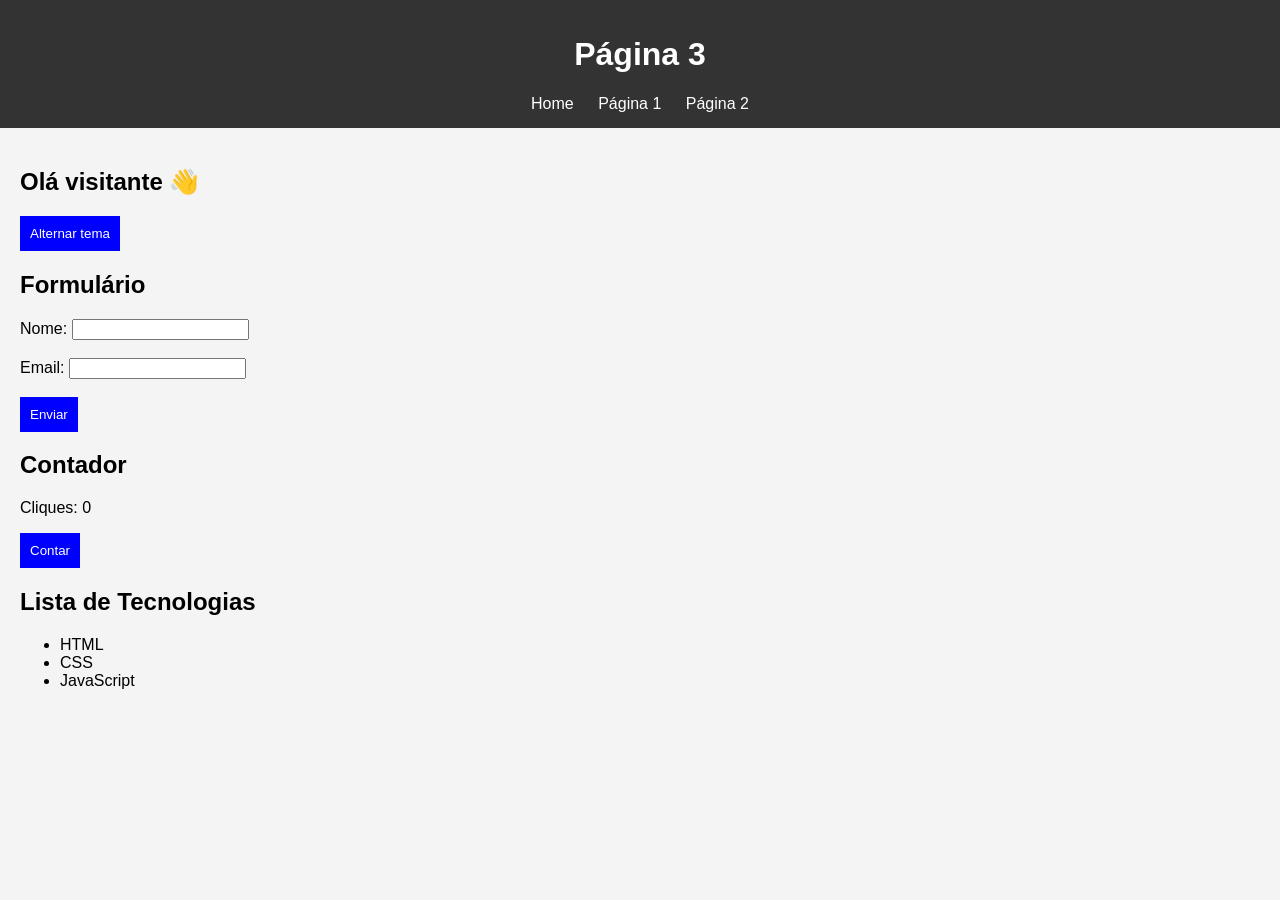
==== pag1.html @ eeb1c2a5 "Update pag1.html" ====
<!DOCTYPE html>
<html lang="pt-br">
<head>
    <meta charset="UTF-8">
    <title>Página 3</title>
    <link rel="stylesheet" href="style.css">
</head>
<body>

<header>
    <h1>Página 3</h1>
    <nav>
        <a href="index.html">Home</a>
        <a href="pag1.html">Página 1</a>
        <a href="pag2.html">Página 2</a>
    </nav>
</header>

<section>
    <h2 id="usuario">Olá visitante 👋</h2>

    <button onclick="alternarTema()">Alternar tema</button>

    <h2>Formulário</h2>
    <form>
        <label>Nome:</label>
        <input type="text" id="nome"><br><br>

        <label>Email:</label>
        <input type="email" id="email"><br><br>

        <button type="button" onclick="enviarFormulario()">Enviar</button>
    </form>

    <h2>Contador</h2>
    <p>Cliques: <span id="contador">0</span></p>
    <button onclick="contarCliques()">Contar</button>

    <h2>Lista de Tecnologias</h2>
    <ul>
        <li>HTML</li>
        <li>CSS</li>
        <li>JavaScript</li>
    </ul>
</section>

<script src="script.js"></script>
</body>
</html>
---- style.css ----
body {
    font-family: Arial, sans-serif;
    margin: 0;
    background-color: #f4f4f4;
}

header {
    background-color: #333;
    color: white;
    padding: 15px;
    text-align: center;
}

nav a {
    color: white;
    margin: 10px;
    text-decoration: none;
}

nav a:hover {
    text-decoration: underline;
}

section {
    padding: 20px;
}

button {
    padding: 10px;
    background-color: blue;
    color: white;
    border: none;
    cursor: pointer;
}

button:hover {
    background-color: darkblue;
}

.dark {
    background-color: #121212;
    color: white;
}

.dark header {
    background-color: black;
}

.dark button {
    background-color: gray;
}
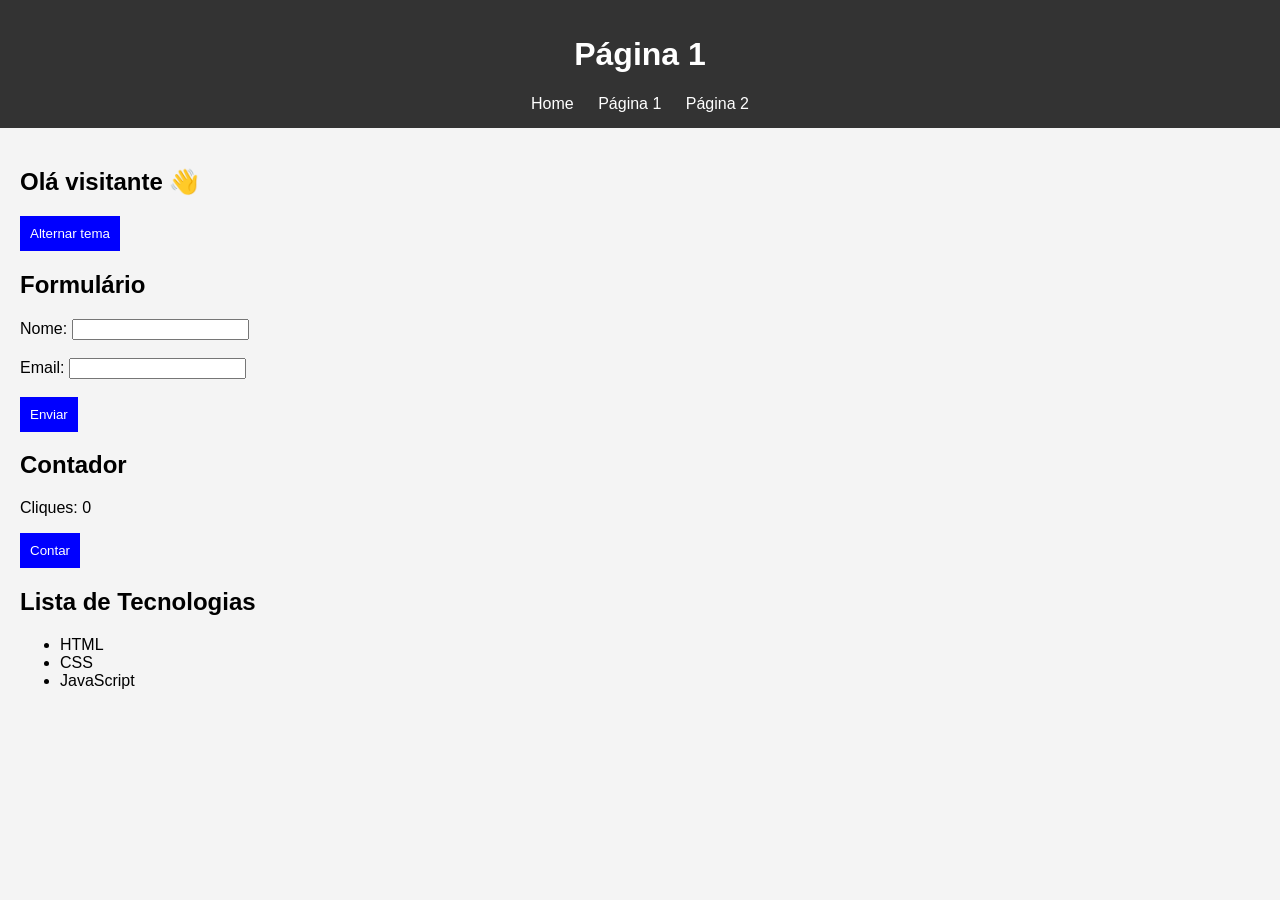
==== commit 1ebb9b4a: "Update pag1.html" ====
--- a/pag1.html
+++ b/pag1.html
@@ -2,13 +2,13 @@
 <html lang="pt-br">
 <head>
     <meta charset="UTF-8">
-    <title>Página 3</title>
+    <title>Página 1</title>
     <link rel="stylesheet" href="style.css">
 </head>
 <body>
 
 <header>
-    <h1>Página 3</h1>
+    <h1>Página 1</h1>
     <nav>
         <a href="index.html">Home</a>
         <a href="pag1.html">Página 1</a>
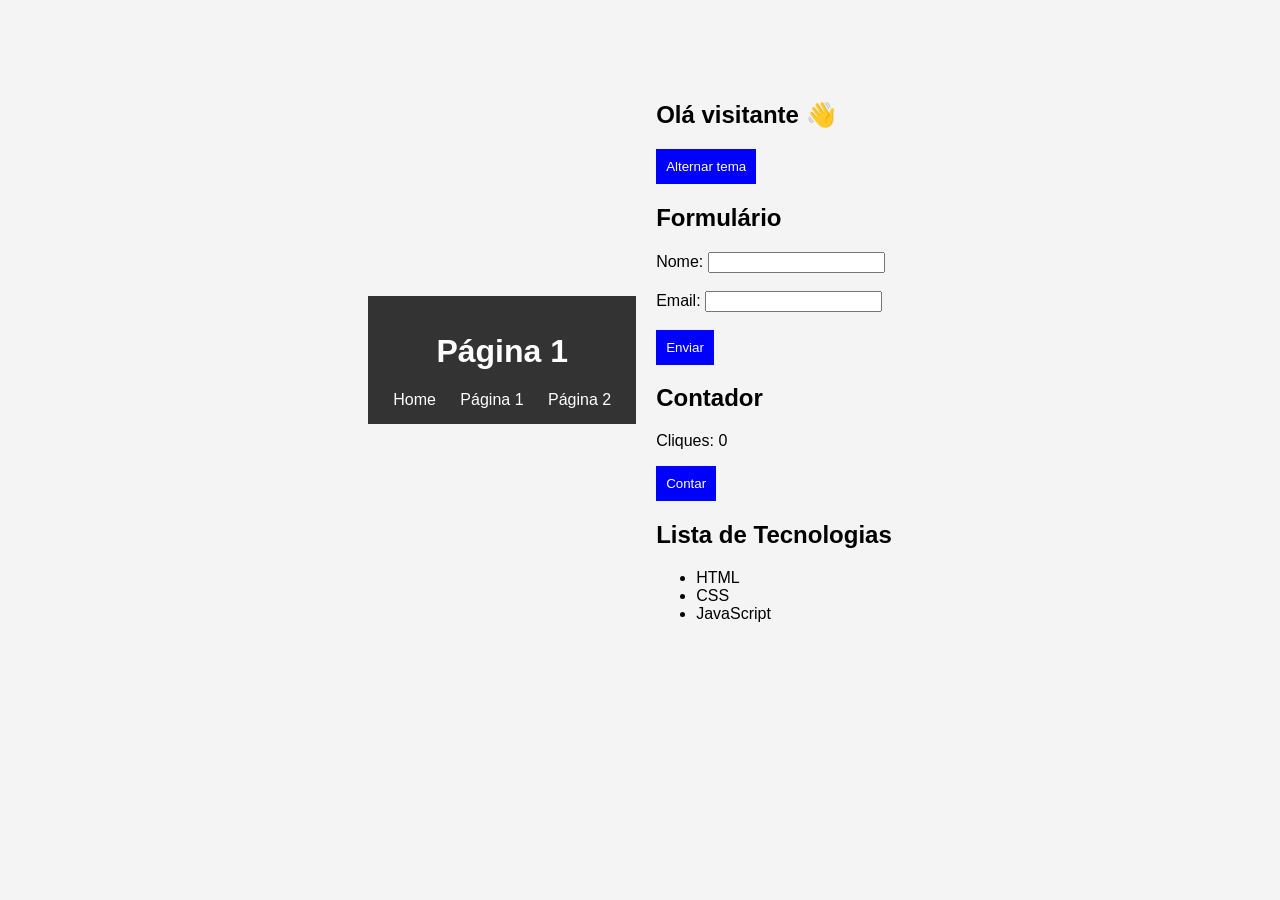
==== commit ea1ee512: "Update pag1.html" ====
--- a/pag1.html
+++ b/pag1.html
@@ -6,44 +6,46 @@
     <link rel="stylesheet" href="style.css">
 </head>
 <body>
+    
+    <main class="conteudo">
+        <header>
+            <h1>Página 1</h1>
+            <nav>
+                <a href="index.html">Home</a>
+                <a href="pag1.html">Página 1</a>
+                <a href="pag2.html">Página 2</a>
+            </nav>
+        </header>
 
-<header>
-    <h1>Página 1</h1>
-    <nav>
-        <a href="index.html">Home</a>
-        <a href="pag1.html">Página 1</a>
-        <a href="pag2.html">Página 2</a>
-    </nav>
-</header>
+        <section>
+            <h2 id="usuario">Olá visitante 👋</h2>
+        
+            <button onclick="alternarTema()">Alternar tema</button>
+        
+            <h2>Formulário</h2>
+            <form>
+                <label>Nome:</label>
+                <input type="text" id="nome"><br><br>
+        
+                <label>Email:</label>
+                <input type="email" id="email"><br><br>
+        
+                <button type="button" onclick="enviarFormulario()">Enviar</button>
+            </form>
+        
+            <h2>Contador</h2>
+            <p>Cliques: <span id="contador">0</span></p>
+            <button onclick="contarCliques()">Contar</button>
+        
+            <h2>Lista de Tecnologias</h2>
+            <ul>
+                <li>HTML</li>
+                <li>CSS</li>
+                <li>JavaScript</li>
+            </ul>
+        </section>
+    </main>    
 
-<section>
-    <h2 id="usuario">Olá visitante 👋</h2>
-
-    <button onclick="alternarTema()">Alternar tema</button>
-
-    <h2>Formulário</h2>
-    <form>
-        <label>Nome:</label>
-        <input type="text" id="nome"><br><br>
-
-        <label>Email:</label>
-        <input type="email" id="email"><br><br>
-
-        <button type="button" onclick="enviarFormulario()">Enviar</button>
-    </form>
-
-    <h2>Contador</h2>
-    <p>Cliques: <span id="contador">0</span></p>
-    <button onclick="contarCliques()">Contar</button>
-
-    <h2>Lista de Tecnologias</h2>
-    <ul>
-        <li>HTML</li>
-        <li>CSS</li>
-        <li>JavaScript</li>
-    </ul>
-</section>
-
-<script src="script.js"></script>
+<script src="dev.js"></script>
 </body>
 </html>
--- a/style.css
+++ b/style.css
@@ -9,6 +9,13 @@
     color: white;
     padding: 15px;
     text-align: center;
+}
+
+.conteudo {
+    display: flex;
+    justify-content: center;
+    align-items: center;
+    height: 80vh;
 }
 
 nav a {
@@ -48,4 +55,4 @@
 
 .dark button {
     background-color: gray;
-}+}
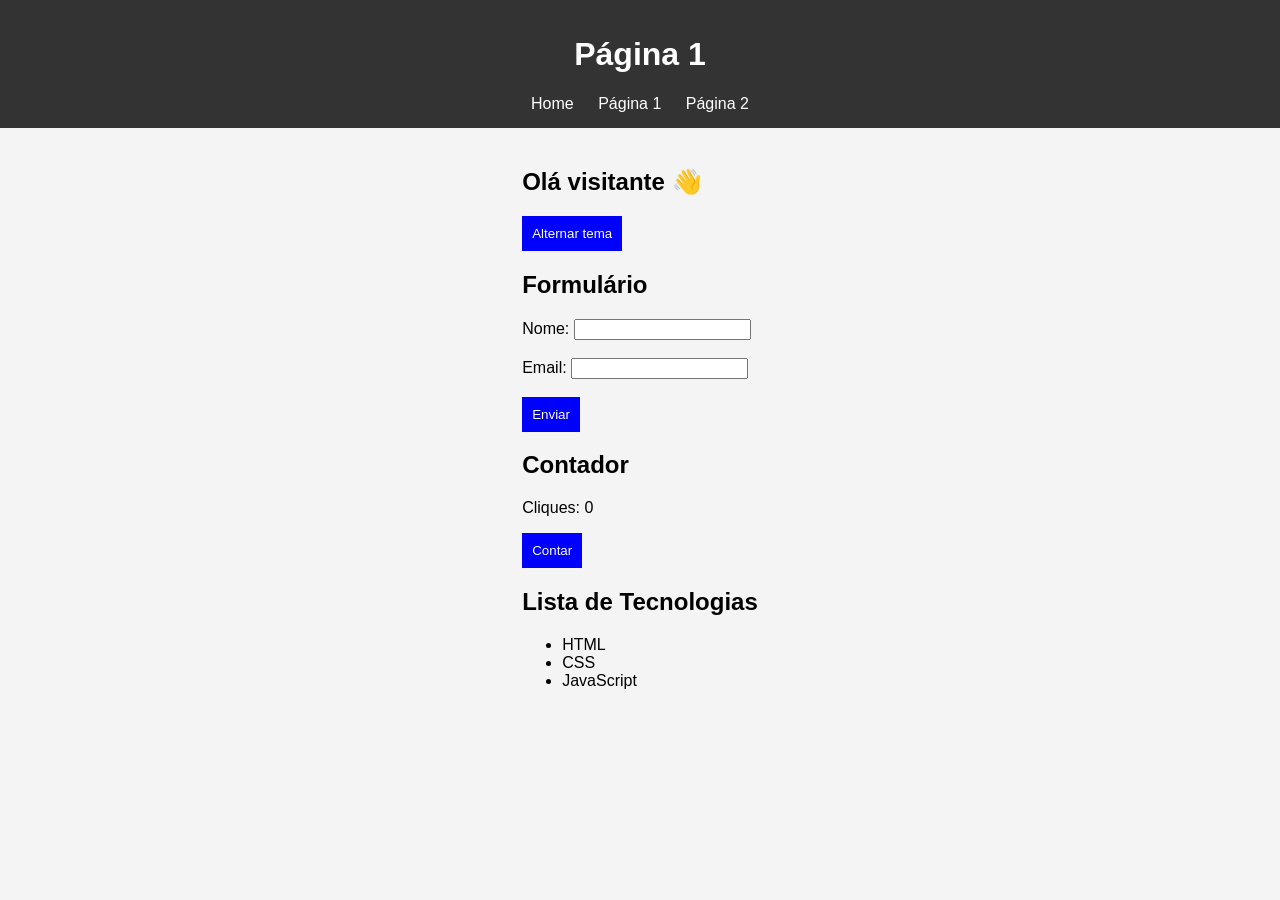
==== commit c086cb27: "Update pag1.html" ====
--- a/pag1.html
+++ b/pag1.html
@@ -6,9 +6,8 @@
     <link rel="stylesheet" href="style.css">
 </head>
 <body>
-    
-    <main class="conteudo">
-        <header>
+
+       <header>
             <h1>Página 1</h1>
             <nav>
                 <a href="index.html">Home</a>
@@ -16,7 +15,8 @@
                 <a href="pag2.html">Página 2</a>
             </nav>
         </header>
-
+    
+    <main class="conteudo">
         <section>
             <h2 id="usuario">Olá visitante 👋</h2>
         
--- a/style.css
+++ b/style.css
@@ -15,7 +15,6 @@
     display: flex;
     justify-content: center;
     align-items: center;
-    height: 80vh;
 }
 
 nav a {
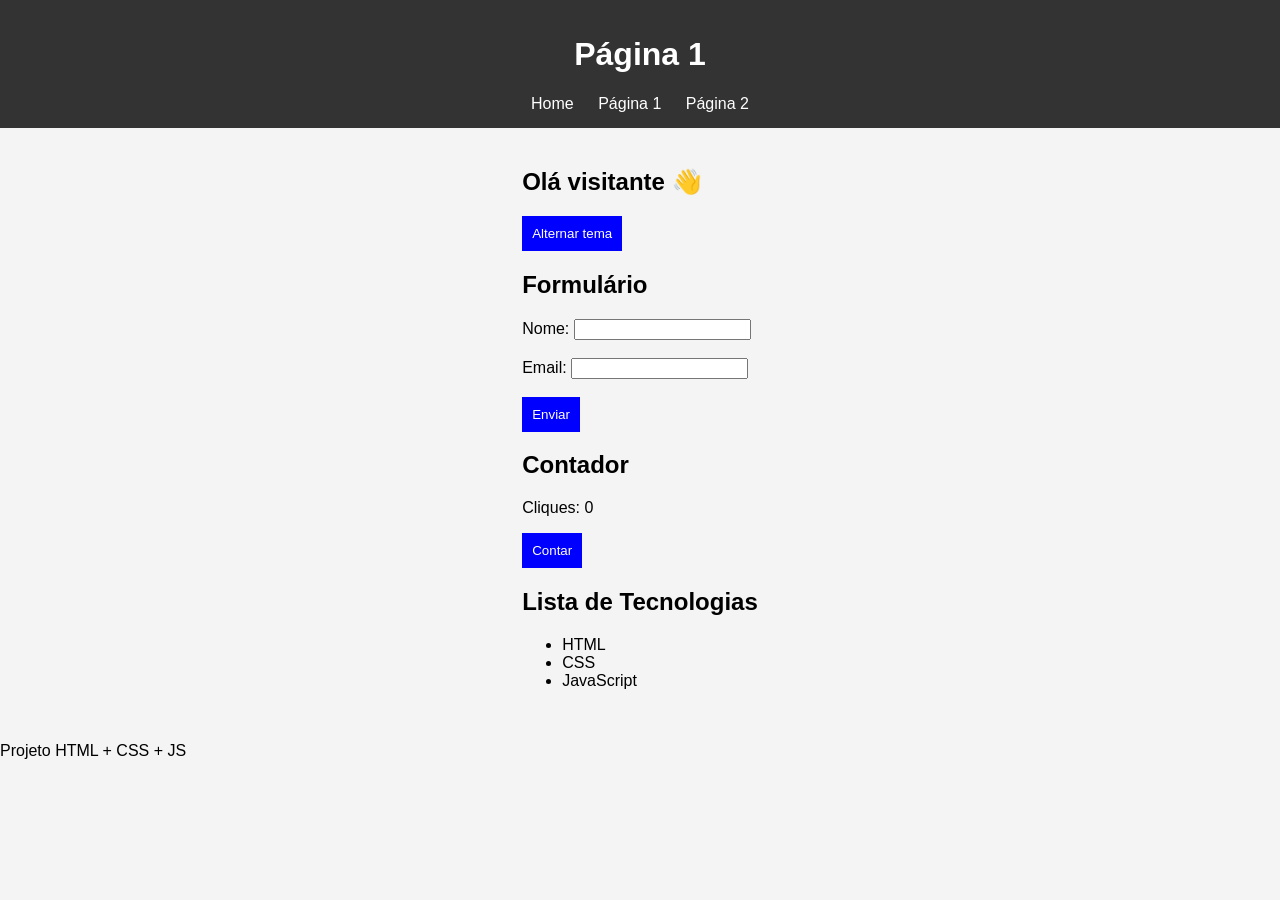
==== commit 928ba015: "Update pag1.html" ====
--- a/pag1.html
+++ b/pag1.html
@@ -44,7 +44,11 @@
                 <li>JavaScript</li>
             </ul>
         </section>
-    </main>    
+    </main>  
+
+      <footer>
+            <p>Projeto HTML + CSS + JS</p>
+        </footer>
 
 <script src="dev.js"></script>
 </body>
